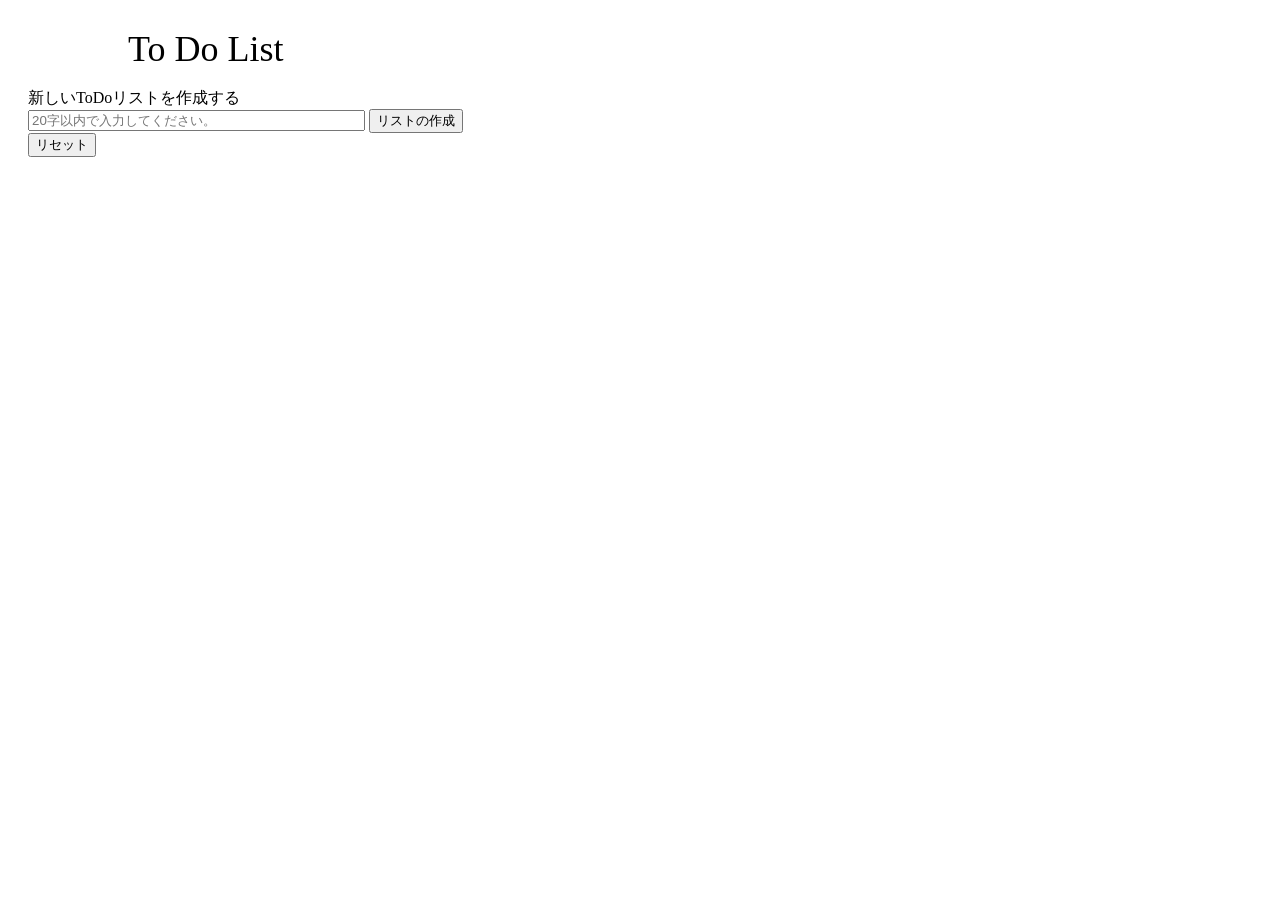
==== index.html @ 0d2a7371 "ver.2.1.0" ====
﻿<!DOCTYPE html>
<html>
<head>
<meta charset="utf-8" />
  <title>local todo</title>

</head>
<body>
<div class=title>To Do List</div>
<div><br></div>
<div>新しいToDoリストを作成する</div>
  <div id="do">
    <input id="doText" type="text" size="40"  maxlength="20" placeholder="20字以内で入力してください。">
	
	 <input id="saveButton" type="button" value="リストの作成">
     </div>	 
 
  </div>
  
  <div id="reset">
  <input id="resetButton" type="button" value="リセット">
</div>
<div><br></div>
 

<div id="output2"></div>
  <div id="list"></div>
  
 
<link rel="stylesheet" href="todolist.css" type="text/css" media="all" />
 <script src="jquery-2.0.0.min.js"></script>
  
 
<script src="todo.js"></script>


</body>
</html>
---- todolist.css ----
@charset "utf-8";
/* CSS Document */

body{
padding:20px;

}
.title{
	font-size:36px;
	font-family:"Gulim";
padding-left:100px;
}
.todotitle{
	font-size:24px;
	
	
}

.onetodo{

background-color:#ddffdd;


}

.listtext{
padding:20px;

}

#editButton{
padding-left:20px;

}
#checkButton{

padding-right:20px;
}
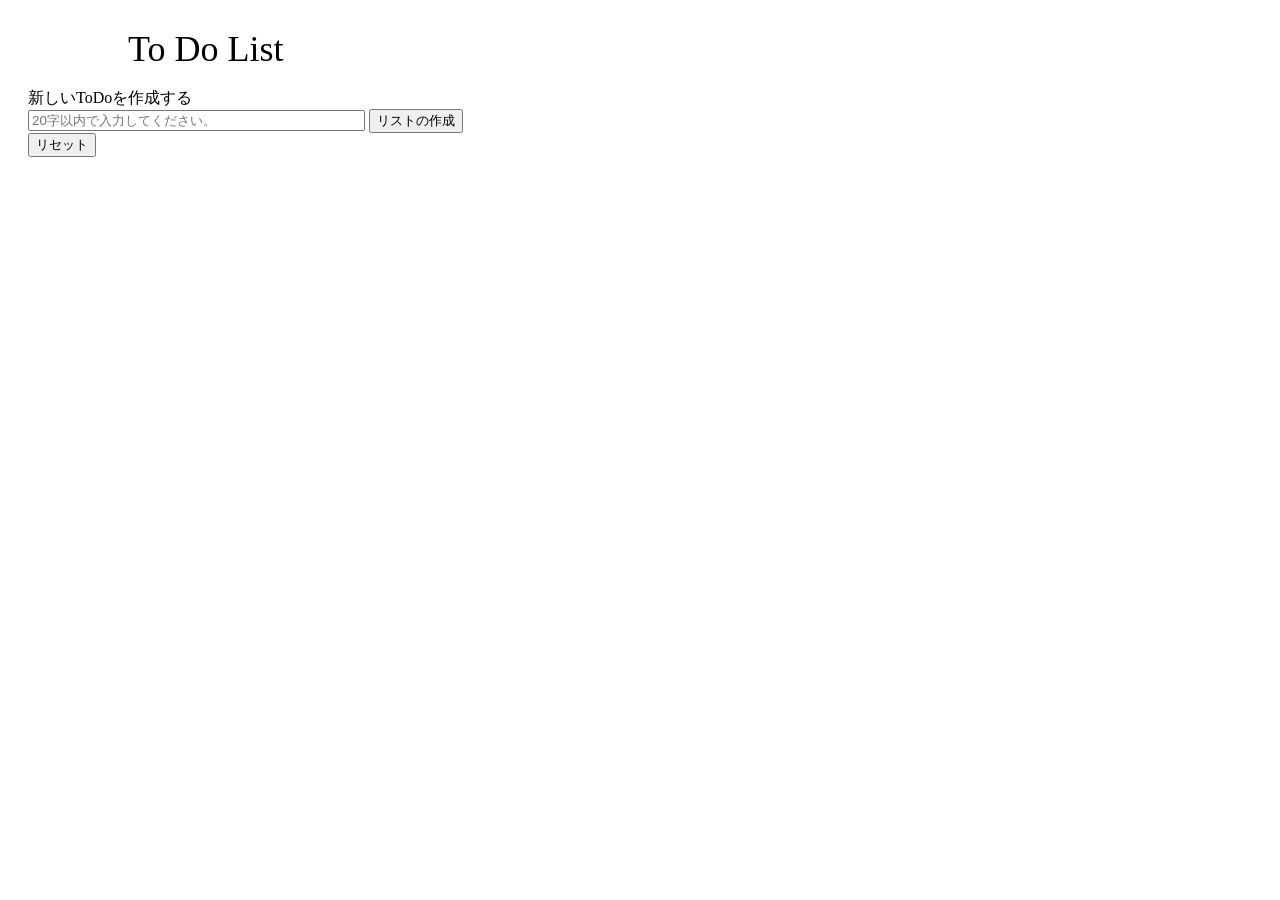
==== commit db159ee5: "ver2.2.0" ====
--- a/index.html
+++ b/index.html
@@ -8,7 +8,7 @@
 <body>
 <div class=title>To Do List</div>
 <div><br></div>
-<div>新しいToDoリストを作成する</div>
+<div>新しいToDoを作成する</div>
   <div id="do">
     <input id="doText" type="text" size="40"  maxlength="20" placeholder="20字以内で入力してください。">
 	
